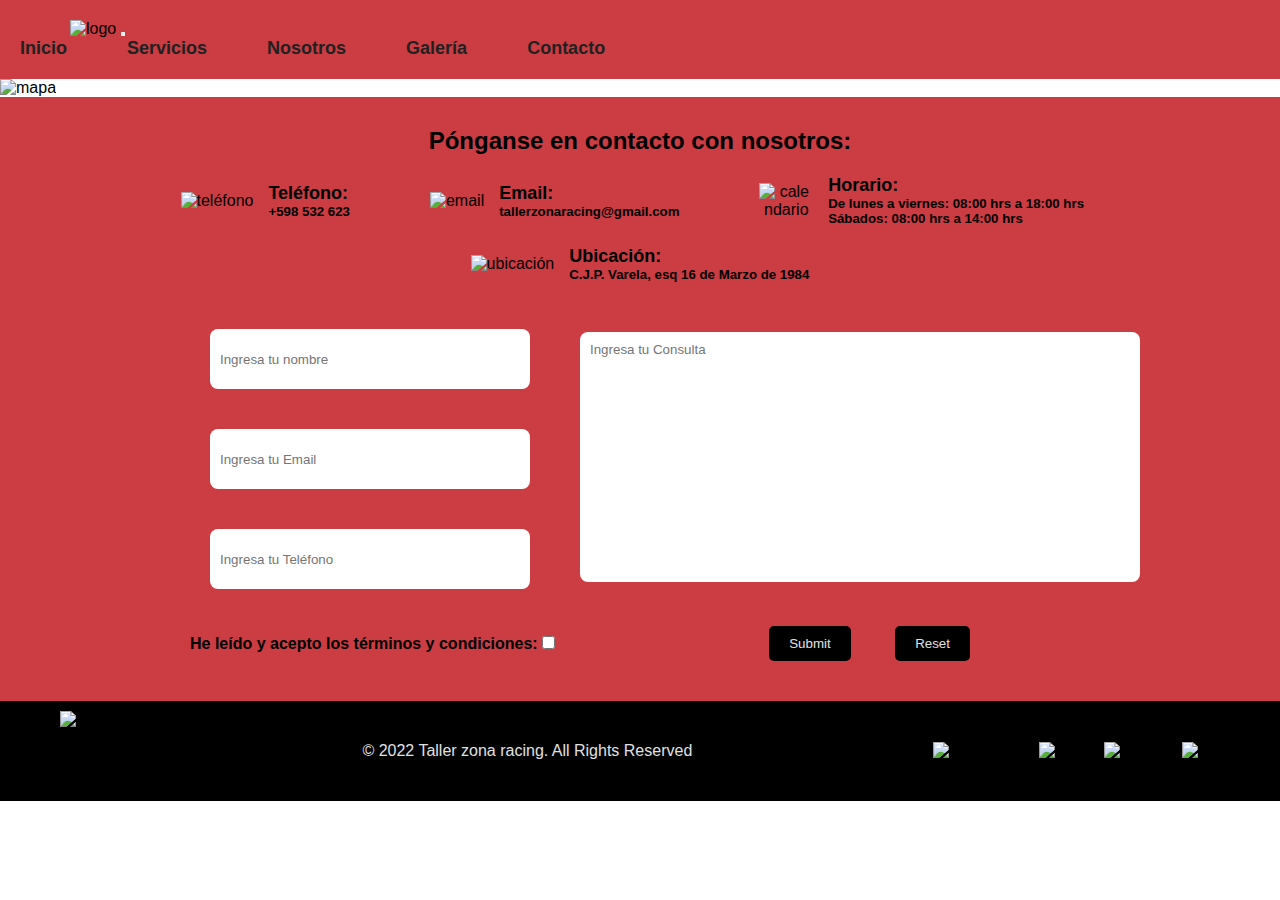
==== pages/contacto.html @ 0b7f2836 "final" ====
<!DOCTYPE html>
<html lang="es">
<head>
    <meta charset="UTF-8">
    <meta http-equiv="X-UA-Compatible" content="IE=edge">
    <meta name="viewport" content="width=device-width, initial-scale=1.0">
    <title>Contacto</title>
    <link rel="icon" href="../images/logo/logo.ico">
    <link href="https://cdn.jsdelivr.net/npm/bootstrap@5.2.0/dist/css/bootstrap.min.css" rel="stylesheet" integrity="sha384-gH2yIJqKdNHPEq0n4Mqa/HGKIhSkIHeL5AyhkYV8i59U5AR6csBvApHHNl/vI1Bx" crossorigin="anonymous">
    <link rel="stylesheet" href="../estilo.css">
</head>
<body>

    <header class="headermas">
        <nav class="navbar navbar-expand-lg">
            <div class="container-fluid">
              <img class="navbar-brand logo" src="../images/logo/logo.png" alt="logo">
              <button class="navbar-toggler" type="button" data-bs-toggle="collapse" data-bs-target="#navbarSupportedContent" aria-controls="navbarSupportedContent" aria-expanded="false" aria-label="Toggle navigation">
                <span class="navbar-toggler-icon"></span>
              </button>
              <div class="collapse navbar-collapse" id="navbarSupportedContent">
                <ul class="navbar-nav me-auto mb-2 mb-lg-0">
                  <li class="nav-item">
                    <a class="nav-link active" aria-current="page" href="../index.html">Inicio</a>
                  </li>
                  <li class="nav-item">
                    <a class="nav-link" href="servicios.html">Servicios</a>
                  </li>
                  <li class="nav-item">
                    <a class="nav-link" href="nosotros.html">Nosotros</a>
                  </li>
                  <li class="nav-item">
                    <a class="nav-link" href="galeria.html">Galería</a>
                  </li>
                  <li class="nav-item">
                    <a class="nav-link" href="contacto.html">Contacto</a>
                  </li>
                </ul>
              </div>
            </div>
          </nav>
    </header>

    <main class="contacto">
        <img src="../images/contacto/Captura 1.png" alt="mapa" class="mapa">

        <div class="todo">
            <h2>Pónganse en contacto con nosotros:</h2>
            
            <div class="cont">
                <div class="item">
                    <img src="../images/contacto/telefono.png" alt="teléfono">
                    <div>
                        <h4>Teléfono:</h4>
                        <h5>+598 532 623</h5>
                    </div>
                </div>
                
                <div class="item">
                    <img src="../images/contacto/email.png" alt="email">
                    <div>
                        <h4>Email:</h4>
                        <h5>tallerzonaracing@gmail.com</h5>
                    </div>
                </div>
                
                <div class="item">
                 <img src="../images/contacto/calendario.png" alt="calendario">
                 <div>
                    <h4>Horario:</h4>
                    <h5>De lunes a viernes: 08:00 hrs a 18:00 hrs
                        Sábados: 08:00 hrs a 14:00 hrs
                    </h5>
                 </div>
                </div>
                
                <div class="item">
                    <img src="../images/contacto/ubicacion.png" alt="ubicación">
                    <div>
                        <h4>Ubicación:</h4>
                        <h5>C.J.P. Varela, esq 16 de Marzo de 1984</h5>
                    </div>
                </div>
            </div>
            <form>
                
                <div class="monza">
                    <div class="form-l">
                        
                        <input id=nombre type="text" placeholder="Ingresa tu nombre" required>
                        <input id=email type="email" placeholder="Ingresa tu Email" required>
                        <input id=telefono type="tel" placeholder="Ingresa tu Teléfono" required>
                    </div>
                    <div class="form-r">
                     <textarea id="consulta" placeholder="Ingresa tu Consulta" required></textarea>
                    </div>
                </div>
                <div class="otro">
                    <div>
                        <label for="terminos y condiciones">He leído y acepto los términos y condiciones:</label>
                        <input id="terminos y condiciones" type="checkbox" required>
                    </div>
                    <div>
                        <input type="submit" class="boton">
                        <input type="reset" class="boton">
                    </div>
                </div>
            </form>
        </div>
    </main>

    <footer>
        <img src="../images/logo/logo.png" alt="logo" class="logo">
        <p>© 2022 Taller zona racing. All Rights Reserved</p>
        <div>
            <img src="../images/footer/instagram.png" alt="instagram">
            <img src="../images/footer/web.png" alt="web">
            <img src="../images/footer/twitter.png" alt="twitter">
            <img src="../images/footer/youtube.png" alt="youtube">
        </div>
    </footer>
    <script src="https://cdn.jsdelivr.net/npm/bootstrap@5.2.0/dist/js/bootstrap.bundle.min.js" integrity="sha384-A3rJD856KowSb7dwlZdYEkO39Gagi7vIsF0jrRAoQmDKKtQBHUuLZ9AsSv4jD4Xa" crossorigin="anonymous"></script>
    
</body>
</html>
---- estilo.css ----
/*reset*/ 
*{
    padding: 0;
    margin: 0;
    font-family: Arial, Helvetica, sans-serif;
}
/*reset*/

.logo{
    height: 80px; 
    padding-left: 50px;
}

body{
    display: grid;
    grid-template-areas: 
    "nav"
    "main"
    "footer";
    grid-template-rows: auto 1fr auto;  
}

/*main*/
main{
    grid-area: main;
}
/*main*/

/*header*/
.headermas{
    padding: 20px;
    background: #CB3C43;
}

.headermas nav{
    display: flex;
    align-items: center;
    justify-content: space-between;
    grid-area: nav;
}

.headermas nav ul{
    list-style-type: none;
    display: flex;
    padding-right: 90px;
}

.headermas nav ul li a{
    text-decoration: none;
    color: #212121;
    font-weight: bold;
    margin-right: 60px;
    font-size: 18px;
    position: relative;
 }

.headermas nav ul li a:hover{
    color: unset;
}

 .headermas nav ul li a::after{
    content: "";
    position: absolute;
    display: block;
    width: 0%;
    height: 2px;
    bottom: -5px;
    left: 0px;
    background-color: #000000;
    transition: .2s;
 }

 .headermas nav ul li a:hover::after{
    width: 100%;
 }
 /*header*/

/*footer*/ 
footer{
    padding: 10px;
    background: #000000;
    display: flex;
    align-items: center;
    justify-content: space-between;
    grid-area: footer;
}

footer p{
    color: #E0E0E0;
}

footer img{
    height: 30px;
    padding-right: 15px;
}
/*footer*/

/*Index*/
.mainindex{
    display: grid;
    grid-template-areas: 
    "images images"
    "columna columna1";
    grid-template-columns: 40% auto;
}
.images{
    height: 100%;
    width: 100%;
    grid-area: images;
    object-fit: cover;
}

.columna1{
    grid-area: columna1;
    padding: 80px 0px;
    display: flex;
    align-items: center;
    justify-content: center;
}

.columna1 img{
    width: 100%;
}

.columna{
    grid-area: columna;
    padding: 80px 40px;
}

.claseh3{
    font-size: 70px;
    display: inline-block;
    font-weight: bold;
    line-height: unset;
}

.claseh4{
    font-size: 30px;
    font-weight: normal;
    padding: 20px;
    line-height: unset;
}

.columna h4{
    max-width: 600px;
}

.columna{
    text-align: center;
    display: flex;
    justify-content: center;
    align-items: center;
    flex-direction: column;
}

.columna img{
    height: 300px;
}

.conteedor{
    padding: 80px 40px;
    display: flex;
    flex-wrap: wrap;
    align-items: center;
    justify-content: space-around;
}

.carousel{
    height: calc(100vh - 100px);
}

.carousel-inner{
    height: 100%;
}

.carousel-item{
    height: 100%;
}

.carousel-item img{
    height: 100%;
    object-fit: cover;
}

.carousel-indicators [data-bs-target]{
    border-radius: 50%;
    width: 20px;
    height: 20px;
    margin: 5px 20px;
    background-color: #616161;
}

.carousel-indicators [data-bs-target].active{
    background-color: #CB3C43;
}

.carousel-control-next, .carousel-control-prev{
    color: #FF0000;
}

ul{
    margin: unset;
}

p{
    margin: unset;
}

.navbar-collapse{
    flex-grow: 0;
}

.navbar{
    padding: 0;
}

.nav-link{
    padding: 0;
}
/*Index*/

/*servicios*/
.servicios{
    background-image: url(./images/servicios/servicio.png);
    background-size: cover;
    box-sizing: border-box;
    padding: 20px;
    display: grid;
    grid-area: "";
}

.servicios a{
    color: #FF0000;
    font-size: 20px;
    text-decoration: none; 
}

.servicios a:hover{
    color: #000000;
}

.centro{
    max-width: 700px;
    width: 100%;
    box-sizing: border-box;
    padding: 20px;
    display: flex;
    justify-content: space-between;
    align-items: center;
    background-color: #ffffff44;
    margin: 0 auto;
}

.centro div{
    display: flex;
    justify-content: center;
    align-items: center;
    flex-direction: column;
    margin-right: 20px;
}

.centro p{
    font-size: 20px;
}

.servicios h4{
    font-size: 18px;
    word-break: break-word;
}

.articles{
    width: 100%;
    box-sizing: border-box;
    display: flex;
    justify-content: space-between;
    align-items: center;
    flex-wrap: wrap;
}

.articles article{
    max-width: 700px;
    width: 100%;
    box-sizing: border-box;
    padding: 20px;
    display: flex;
    justify-content: space-between;
    align-items: center;
    background-color: #cb3c4385;
    margin: 20px 20px;
}

.articles article div h4{
    padding: 0;
} 

.articles article div p{
    font-size: 17px;
}

.botonservi{
    background-color: #212121ca;
    border: none;
}
/*servicios*/

/*nosotros*/
.nosotros ul{
    list-style-type: disc;
    font-size: 25px;
}

.nosotros h3{
    font-size: 35px;    
}

#nosotros1{
    width: 90%;
    margin: 0 auto;
}
#nosotros2{
    width: 90%;
    margin: 0 auto;
}

.agrupa{
    justify-content: space-between;
    box-sizing: border-box;
    padding: 50px;
    display: grid;
    grid-template-columns: 1fr 40%;
}

.agrupa ul li{
    margin: 30px;
}

.coder{
    display: flex;
    justify-content: center;
    align-items: center;
    flex-direction: column;
}
/*nosotros*/

/*galeria*/
.galeria{
    background-color: #000000;
}

.galeria article{
    width: calc(100% - 40px);
    height: 350px;
    box-sizing: border-box;
    margin: 35px auto;
    position: relative;
    display: grid;
    grid-template-columns: repeat(4,1fr);
    gap: 20px;
    background-color: #24090c;
}

.galeria article img{
    height: 100%;
    width: 100%;
    object-fit: cover;
}
/*galeria*/

/*contacto*/
.contacto .todo{
    background-color: #CB3C43;
    display: flex;
    justify-content: center;
    align-items: center;
    flex-direction: column;
    text-align: center;
    padding: 30px 20px;
}

.contacto .cont{
    width: 100%;
    margin: 10px auto;
    display: flex;
    justify-content: center;
    align-items: center;
    flex-wrap: wrap;
    flex-direction: unset;
}

.cont .item{
    max-width: 340px;
    margin: 10px 40px;
    display: flex;
    justify-content: center;
    align-items: center;
    flex-direction: unset;
}

.cont .item div{
    text-align: left;
    margin-left: 15px;
}

.cont .item div h4{
    font-size: 18px;
    padding: 0;
    margin: 0;
}

.mapa{
    width: 100%; 
}

.contacto .todo form{
   width: 100%;
   max-width: 900px; 
}

.forms{
    display: flex;
    align-items: center;
    justify-content: center;
}
.monza{
    display: grid;
    grid-template-columns: 40% 1fr;
    width: 100%;
    align-items: center;
}

.monza input{
    width: 300px;
    height: 40px;
    border-radius: 8px;
    border: none;
    outline: none;
    padding: 10px;
    margin: 20px;
}

.monza textarea{
    width: 100%;
    height: 230px;
    border-radius: 8px;
    border: none;
    outline: none;
    padding: 10px;
    margin: 20px;
    resize: none;
}

.contacto label{
  font-weight: bold;  
}

.form-r{
    width: 100%;
    padding: 10px;
}

.boton{
    padding: 10px 20px;
    border-radius: 5px;
    background-color: #000000;
    color: #E0E0E0;
    outline: none;
    border: none;
    margin: 10px 20px;
    cursor: pointer;
}

.boton:active{
    color: #CB3C43;
}

.otro{
    display: flex;
    justify-content: space-between;
    align-items: center;
    max-width: 800px;
    width: 100%;
}
.contacto{
    word-break: break-word;
}
/*contacto*/ 

/*responsive*/
@media screen and (max-width:768px) {
    .logo{
        padding: 0px;
    }
    /*header*/
    header nav{
        display: flex;
        flex-wrap: wrap;
        justify-content: center;
        align-items: center;
    }
    
    header nav ul{
        padding: 0px;
        display: flex;
        flex-wrap: wrap;
        align-items: center;
        justify-content: space-evenly;
    }

    header nav ul li a{
        margin: 0px;
        padding: 10px;
    }
    /*header*/

    /*footer*/
    footer{
        display: flex;
        flex-wrap: wrap;
        align-items: center;
        justify-content: center;
    }
    footer p{
        display: block;
        padding: 10px;
    }
    /*footer*/

    /*index*/
    .mainindex{
        display: flex;
        flex-wrap: wrap;
    }

    .mainindex .columna1{
        padding: 0px;
        margin-bottom: 30px;
    }

    h3{
        font-size: 60px;
    }

    h4{
        font-size: 20px;
    }
    /*index*/

    /*servicios*/
    .servicios div article{
        display: flex;
        flex-wrap: wrap;
        justify-content: space-between;
        align-items: center;
    }

    .servicios .centro{
        display: flex;
        flex-wrap: wrap;
        justify-content: center;
        align-items: center;
        padding: 10px;
    }

    .servicios{
        padding: 10px;
    }
    /*servicios*/

     /*nosotros*/
     .nosotros .agrupa{
        display: flex;
        flex-wrap: wrap;
        justify-content: center;
        align-items: center;
        padding: 30px;
     }
     /*nosotros*/

    /*galeria*/
    .galeria main article{
        display: flex;
        flex-wrap: wrap;
        justify-content: center;
        align-items: center;
        height: auto;
    }
    /*galeria*/

    /*contacto*/
    .contacto *{
        box-sizing: border-box;
    }
    .contacto .todo{
        display: flex;
        flex-wrap: wrap;
        justify-content: center;
        align-items: center;
    }
    .monza{
        display: flex;
        flex-wrap: wrap;
        justify-content: center;
        align-items: center;
        gap: 20px;
    }

    .monza textarea{
        margin: 0;
        padding: 10px;
        width: 100%;
    }
    .otro{
        display: flex;
        flex-wrap: wrap;
        justify-content: center;
        align-items: center;
    }

    .mapa{
        height: 200px;
        object-fit: cover;
    }

    .form-l input{
        margin: 20px 0;
        width: 100%;
        height: 60px;
    }

    .cont .item{
        margin: 10px 0;
    }

    .form-r, .form-l{
        width: 100%;
        padding: 0;
        margin: 0;
    }
    /*contacto*/
}
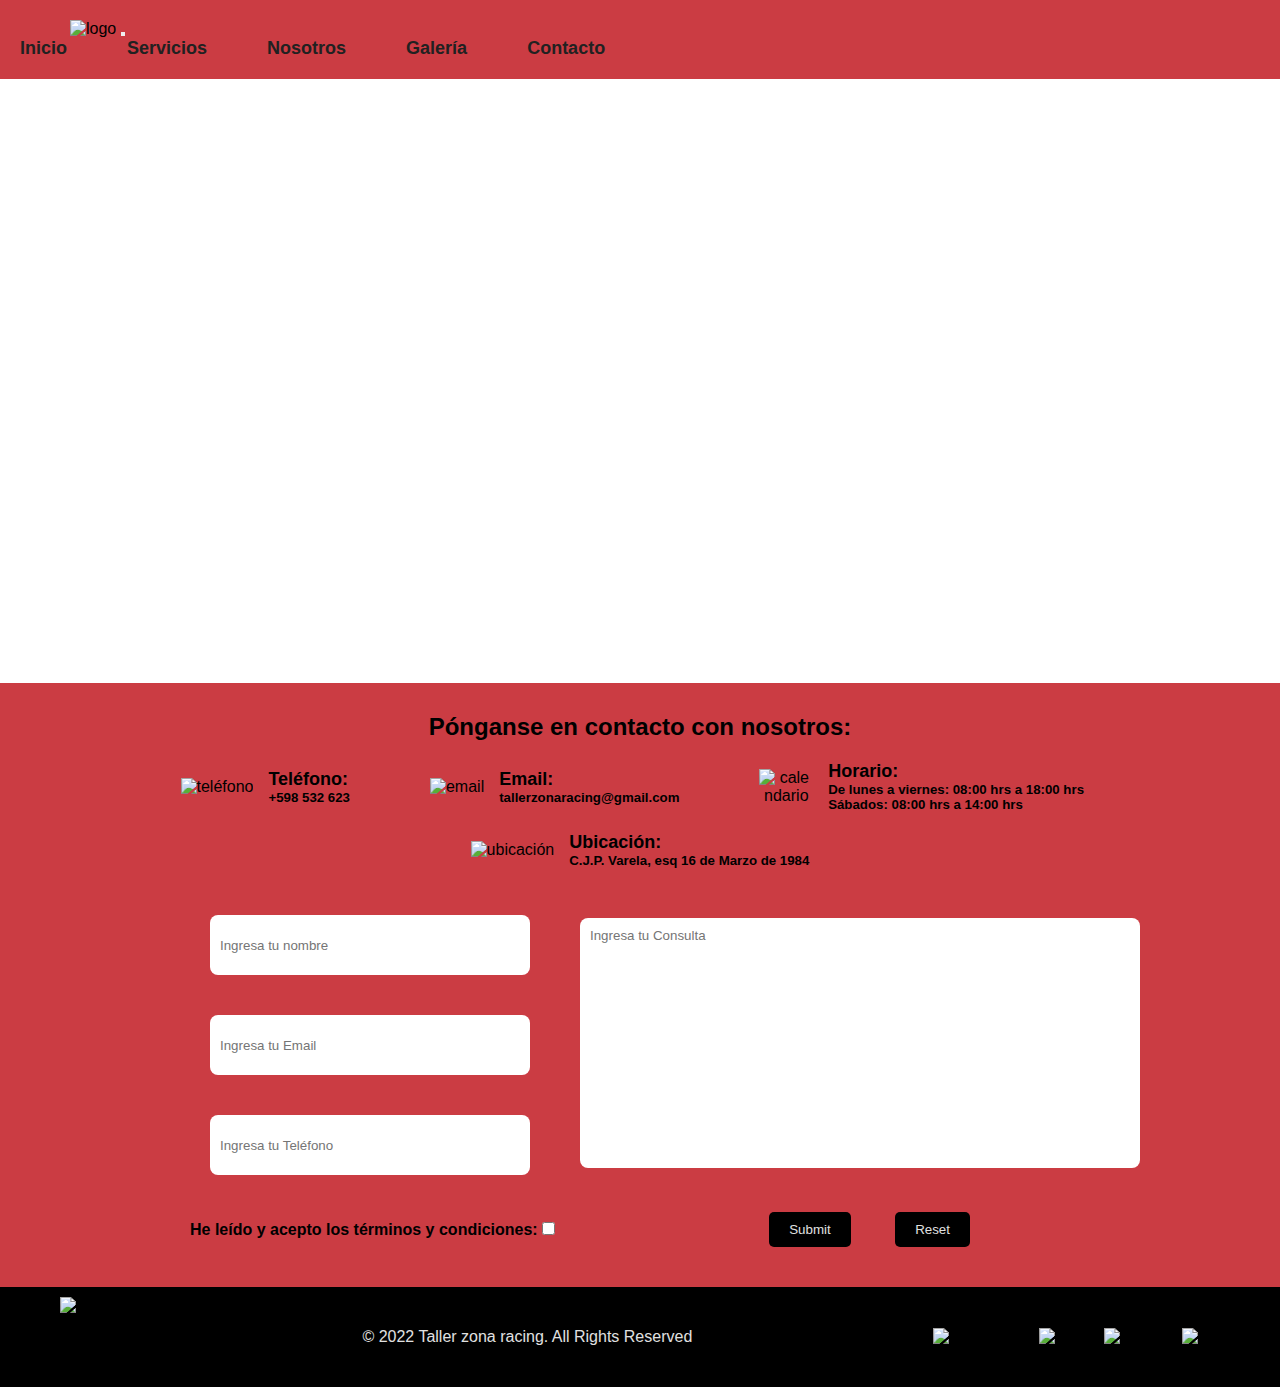
==== commit 85972839: "error" ====
--- a/pages/contacto.html
+++ b/pages/contacto.html
@@ -42,8 +42,8 @@
     </header>
 
     <main class="contacto">
-        <img src="../images/contacto/Captura 1.png" alt="mapa" class="mapa">
 
+        <iframe src="https://www.google.com/maps/embed?pb=!1m14!1m8!1m3!1d1947.5881452003985!2d-55.96485048646836!3d-34.82003373247195!3m2!1i1024!2i768!4f13.1!3m3!1m2!1s0x0%3A0x69ef155a0379a0eb!2sTaller%20Zona%20Racing!5e0!3m2!1ses-419!2suy!4v1661876209263!5m2!1ses-419!2suy" width="100%" height="600" style="border:0;" allowfullscreen="" loading="lazy" referrerpolicy="no-referrer-when-downgrade"></iframe>
         <div class="todo">
             <h2>Pónganse en contacto con nosotros:</h2>
             
--- a/estilo.css
+++ b/estilo.css
@@ -407,10 +407,6 @@
     margin: 0;
 }
 
-.mapa{
-    width: 100%; 
-}
-
 .contacto .todo form{
    width: 100%;
    max-width: 900px; 
@@ -490,6 +486,10 @@
     .logo{
         padding: 0px;
     }
+
+    .h5, h5{
+        font-size: 1.20rem;
+    }
     /*header*/
     header nav{
         display: flex;
@@ -510,6 +510,14 @@
         margin: 0px;
         padding: 10px;
     }
+
+    .headermas nav ul{
+        padding: 0px;
+    }
+
+    .headermas nav ul li a{
+        margin: 10px;
+    }
     /*header*/
 
     /*footer*/
@@ -583,6 +591,10 @@
         justify-content: center;
         align-items: center;
         height: auto;
+    }
+
+    #gallery-popup .modal-img{
+      width: 100%;  
     }
     /*galeria*/
 
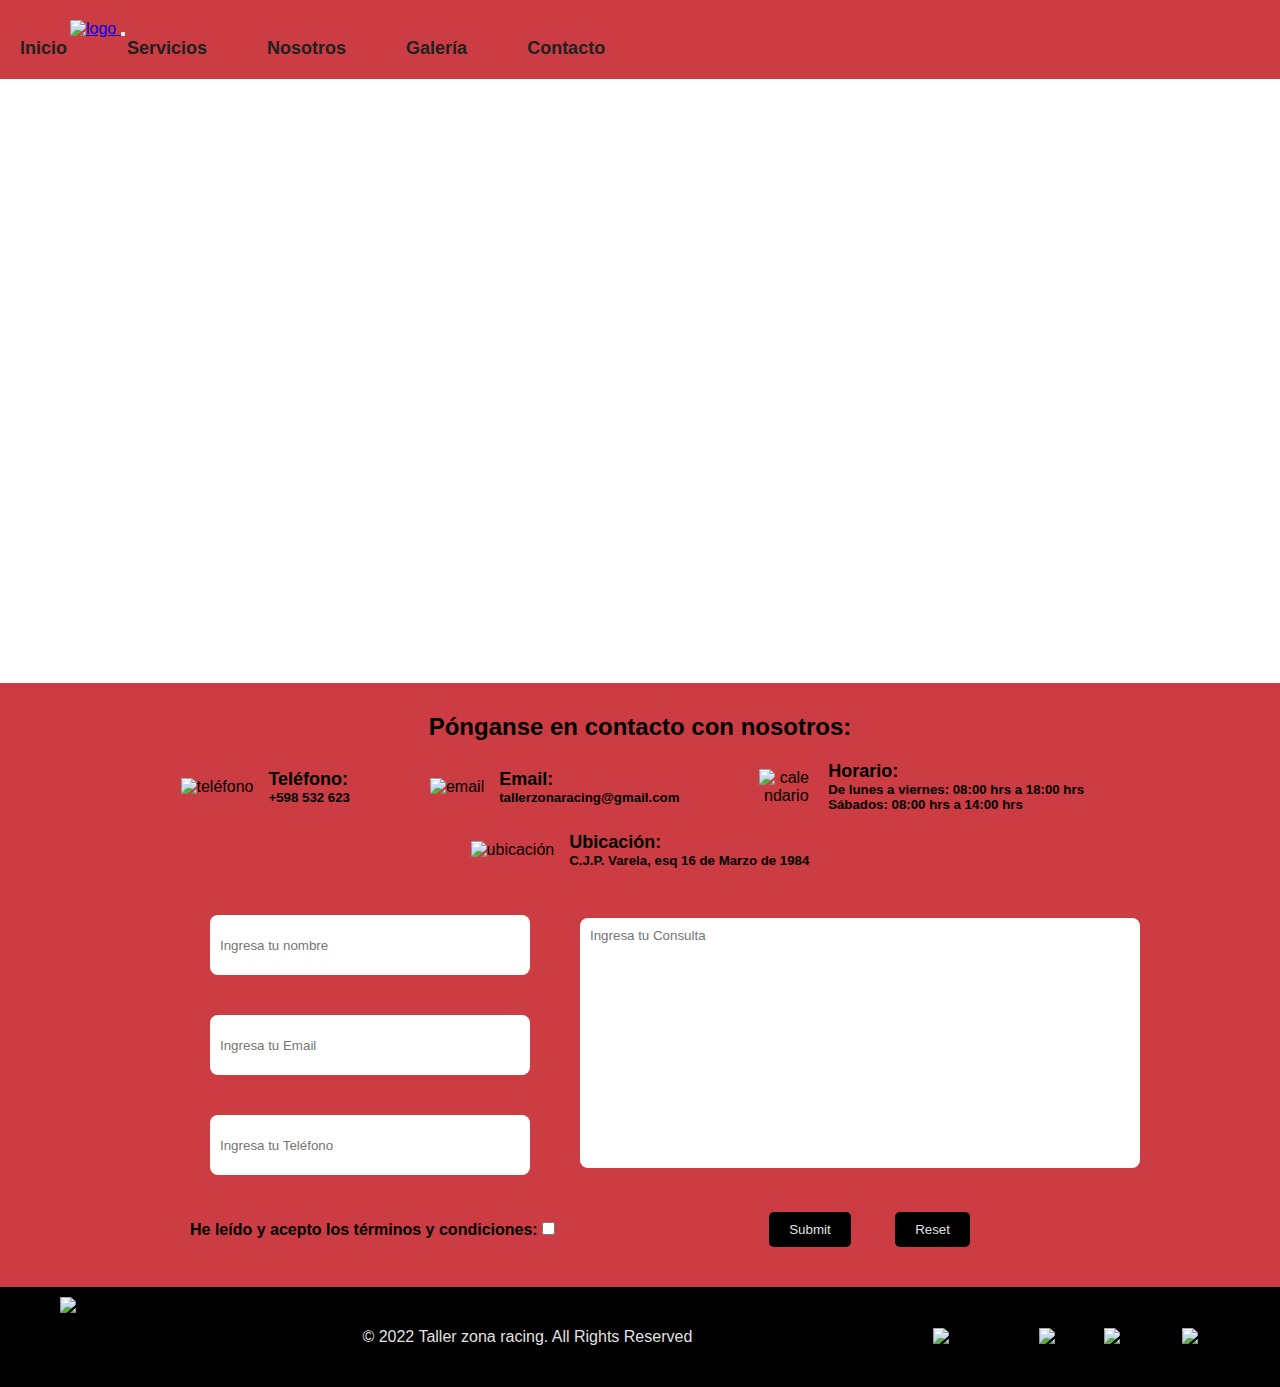
==== commit 948a92c5: "arreglo-navbar-galeria" ====
--- a/pages/contacto.html
+++ b/pages/contacto.html
@@ -1,125 +1,179 @@
 <!DOCTYPE html>
 <html lang="es">
-<head>
-    <meta charset="UTF-8">
-    <meta http-equiv="X-UA-Compatible" content="IE=edge">
-    <meta name="viewport" content="width=device-width, initial-scale=1.0">
+  <head>
+    <meta charset="UTF-8" />
+    <meta http-equiv="X-UA-Compatible" content="IE=edge" />
+    <meta name="viewport" content="width=device-width, initial-scale=1.0" />
     <title>Contacto</title>
-    <link rel="icon" href="../images/logo/logo.ico">
-    <link href="https://cdn.jsdelivr.net/npm/bootstrap@5.2.0/dist/css/bootstrap.min.css" rel="stylesheet" integrity="sha384-gH2yIJqKdNHPEq0n4Mqa/HGKIhSkIHeL5AyhkYV8i59U5AR6csBvApHHNl/vI1Bx" crossorigin="anonymous">
-    <link rel="stylesheet" href="../estilo.css">
-</head>
-<body>
-
+    <link rel="icon" href="../images/logo/logo.ico" />
+    <link
+      href="https://cdn.jsdelivr.net/npm/bootstrap@5.2.0/dist/css/bootstrap.min.css"
+      rel="stylesheet"
+      integrity="sha384-gH2yIJqKdNHPEq0n4Mqa/HGKIhSkIHeL5AyhkYV8i59U5AR6csBvApHHNl/vI1Bx"
+      crossorigin="anonymous"
+    />
+    <link rel="stylesheet" href="../styles/styles.css" />
+  </head>
+  <body>
     <header class="headermas">
-        <nav class="navbar navbar-expand-lg">
-            <div class="container-fluid">
-              <img class="navbar-brand logo" src="../images/logo/logo.png" alt="logo">
-              <button class="navbar-toggler" type="button" data-bs-toggle="collapse" data-bs-target="#navbarSupportedContent" aria-controls="navbarSupportedContent" aria-expanded="false" aria-label="Toggle navigation">
-                <span class="navbar-toggler-icon"></span>
-              </button>
-              <div class="collapse navbar-collapse" id="navbarSupportedContent">
-                <ul class="navbar-nav me-auto mb-2 mb-lg-0">
-                  <li class="nav-item">
-                    <a class="nav-link active" aria-current="page" href="../index.html">Inicio</a>
-                  </li>
-                  <li class="nav-item">
-                    <a class="nav-link" href="servicios.html">Servicios</a>
-                  </li>
-                  <li class="nav-item">
-                    <a class="nav-link" href="nosotros.html">Nosotros</a>
-                  </li>
-                  <li class="nav-item">
-                    <a class="nav-link" href="galeria.html">Galería</a>
-                  </li>
-                  <li class="nav-item">
-                    <a class="nav-link" href="contacto.html">Contacto</a>
-                  </li>
-                </ul>
-              </div>
-            </div>
-          </nav>
+      <nav class="navbar navbar-expand-lg">
+        <div class="container-fluid">
+          <a href="../index.html">
+            <img
+              class="navbar-brand logo"
+              src="../images/logo/logo.png"
+              alt="logo"
+            />
+          </a>
+          <button
+            class="navbar-toggler"
+            type="button"
+            data-bs-toggle="collapse"
+            data-bs-target="#navbarSupportedContent"
+            aria-controls="navbarSupportedContent"
+            aria-expanded="false"
+            aria-label="Toggle navigation"
+          >
+            <span class="navbar-toggler-icon"></span>
+          </button>
+          <div class="collapse navbar-collapse" id="navbarSupportedContent">
+            <ul class="navbar-nav me-auto mb-2 mb-lg-0">
+              <li class="nav-item">
+                <a class="nav-link" href="../index.html">Inicio</a>
+              </li>
+              <li class="nav-item">
+                <a class="nav-link" href="servicios.html">Servicios</a>
+              </li>
+              <li class="nav-item">
+                <a class="nav-link" href="nosotros.html">Nosotros</a>
+              </li>
+              <li class="nav-item">
+                <a class="nav-link" href="galeria.html">Galería</a>
+              </li>
+              <li class="nav-item">
+                <a
+                  class="nav-link active"
+                  aria-current="page"
+                  id="link-inicio"
+                  href="contacto.html"
+                  >Contacto</a
+                >
+              </li>
+            </ul>
+          </div>
+        </div>
+      </nav>
     </header>
 
     <main class="contacto">
+      <iframe
+        src="https://www.google.com/maps/embed?pb=!1m14!1m8!1m3!1d1947.5881452003985!2d-55.96485048646836!3d-34.82003373247195!3m2!1i1024!2i768!4f13.1!3m3!1m2!1s0x0%3A0x69ef155a0379a0eb!2sTaller%20Zona%20Racing!5e0!3m2!1ses-419!2suy!4v1661876209263!5m2!1ses-419!2suy"
+        width="100%"
+        height="600"
+        style="border: 0"
+        allowfullscreen=""
+        loading="lazy"
+        referrerpolicy="no-referrer-when-downgrade"
+      ></iframe>
+      <div class="todo">
+        <h2>Pónganse en contacto con nosotros:</h2>
 
-        <iframe src="https://www.google.com/maps/embed?pb=!1m14!1m8!1m3!1d1947.5881452003985!2d-55.96485048646836!3d-34.82003373247195!3m2!1i1024!2i768!4f13.1!3m3!1m2!1s0x0%3A0x69ef155a0379a0eb!2sTaller%20Zona%20Racing!5e0!3m2!1ses-419!2suy!4v1661876209263!5m2!1ses-419!2suy" width="100%" height="600" style="border:0;" allowfullscreen="" loading="lazy" referrerpolicy="no-referrer-when-downgrade"></iframe>
-        <div class="todo">
-            <h2>Pónganse en contacto con nosotros:</h2>
-            
-            <div class="cont">
-                <div class="item">
-                    <img src="../images/contacto/telefono.png" alt="teléfono">
-                    <div>
-                        <h4>Teléfono:</h4>
-                        <h5>+598 532 623</h5>
-                    </div>
-                </div>
-                
-                <div class="item">
-                    <img src="../images/contacto/email.png" alt="email">
-                    <div>
-                        <h4>Email:</h4>
-                        <h5>tallerzonaracing@gmail.com</h5>
-                    </div>
-                </div>
-                
-                <div class="item">
-                 <img src="../images/contacto/calendario.png" alt="calendario">
-                 <div>
-                    <h4>Horario:</h4>
-                    <h5>De lunes a viernes: 08:00 hrs a 18:00 hrs
-                        Sábados: 08:00 hrs a 14:00 hrs
-                    </h5>
-                 </div>
-                </div>
-                
-                <div class="item">
-                    <img src="../images/contacto/ubicacion.png" alt="ubicación">
-                    <div>
-                        <h4>Ubicación:</h4>
-                        <h5>C.J.P. Varela, esq 16 de Marzo de 1984</h5>
-                    </div>
-                </div>
+        <div class="cont">
+          <div class="item">
+            <img src="../images/contacto/telefono.png" alt="teléfono" />
+            <div>
+              <h4>Teléfono:</h4>
+              <h5>+598 532 623</h5>
             </div>
-            <form>
-                
-                <div class="monza">
-                    <div class="form-l">
-                        
-                        <input id=nombre type="text" placeholder="Ingresa tu nombre" required>
-                        <input id=email type="email" placeholder="Ingresa tu Email" required>
-                        <input id=telefono type="tel" placeholder="Ingresa tu Teléfono" required>
-                    </div>
-                    <div class="form-r">
-                     <textarea id="consulta" placeholder="Ingresa tu Consulta" required></textarea>
-                    </div>
-                </div>
-                <div class="otro">
-                    <div>
-                        <label for="terminos y condiciones">He leído y acepto los términos y condiciones:</label>
-                        <input id="terminos y condiciones" type="checkbox" required>
-                    </div>
-                    <div>
-                        <input type="submit" class="boton">
-                        <input type="reset" class="boton">
-                    </div>
-                </div>
-            </form>
+          </div>
+
+          <div class="item">
+            <img src="../images/contacto/email.png" alt="email" />
+            <div>
+              <h4>Email:</h4>
+              <h5>tallerzonaracing@gmail.com</h5>
+            </div>
+          </div>
+
+          <div class="item">
+            <img src="../images/contacto/calendario.png" alt="calendario" />
+            <div>
+              <h4>Horario:</h4>
+              <h5>
+                De lunes a viernes: 08:00 hrs a 18:00 hrs Sábados: 08:00 hrs a
+                14:00 hrs
+              </h5>
+            </div>
+          </div>
+
+          <div class="item">
+            <img src="../images/contacto/ubicacion.png" alt="ubicación" />
+            <div>
+              <h4>Ubicación:</h4>
+              <h5>C.J.P. Varela, esq 16 de Marzo de 1984</h5>
+            </div>
+          </div>
         </div>
+        <form>
+          <div class="monza">
+            <div class="form-l">
+              <input
+                id="nombre"
+                type="text"
+                placeholder="Ingresa tu nombre"
+                required
+              />
+              <input
+                id="email"
+                type="email"
+                placeholder="Ingresa tu Email"
+                required
+              />
+              <input
+                id="telefono"
+                type="tel"
+                placeholder="Ingresa tu Teléfono"
+                required
+              />
+            </div>
+            <div class="form-r">
+              <textarea
+                id="consulta"
+                placeholder="Ingresa tu Consulta"
+                required
+              ></textarea>
+            </div>
+          </div>
+          <div class="otro">
+            <div>
+              <label for="terminos y condiciones"
+                >He leído y acepto los términos y condiciones:</label
+              >
+              <input id="terminos y condiciones" type="checkbox" required />
+            </div>
+            <div>
+              <input type="submit" class="boton" />
+              <input type="reset" class="boton" />
+            </div>
+          </div>
+        </form>
+      </div>
     </main>
 
     <footer>
-        <img src="../images/logo/logo.png" alt="logo" class="logo">
-        <p>© 2022 Taller zona racing. All Rights Reserved</p>
-        <div>
-            <img src="../images/footer/instagram.png" alt="instagram">
-            <img src="../images/footer/web.png" alt="web">
-            <img src="../images/footer/twitter.png" alt="twitter">
-            <img src="../images/footer/youtube.png" alt="youtube">
-        </div>
+      <img src="../images/logo/logo.png" alt="logo" class="logo" />
+      <p>© 2022 Taller zona racing. All Rights Reserved</p>
+      <div>
+        <img src="../images/footer/instagram.png" alt="instagram" />
+        <img src="../images/footer/web.png" alt="web" />
+        <img src="../images/footer/twitter.png" alt="twitter" />
+        <img src="../images/footer/youtube.png" alt="youtube" />
+      </div>
     </footer>
-    <script src="https://cdn.jsdelivr.net/npm/bootstrap@5.2.0/dist/js/bootstrap.bundle.min.js" integrity="sha384-A3rJD856KowSb7dwlZdYEkO39Gagi7vIsF0jrRAoQmDKKtQBHUuLZ9AsSv4jD4Xa" crossorigin="anonymous"></script>
-    
-</body>
-</html>+    <script
+      src="https://cdn.jsdelivr.net/npm/bootstrap@5.2.0/dist/js/bootstrap.bundle.min.js"
+      integrity="sha384-A3rJD856KowSb7dwlZdYEkO39Gagi7vIsF0jrRAoQmDKKtQBHUuLZ9AsSv4jD4Xa"
+      crossorigin="anonymous"
+    ></script>
+  </body>
+</html>
--- a/styles/styles.css
+++ b/styles/styles.css
@@ -0,0 +1,595 @@
+.headermas {
+  padding: 20px;
+  background: #CB3C43;
+}
+.headermas nav {
+  display: flex;
+  align-items: center;
+  justify-content: space-between;
+  grid-area: nav;
+}
+.headermas nav ul {
+  list-style-type: none;
+  display: flex;
+  padding-right: 90px;
+}
+.headermas nav ul li a {
+  text-decoration: none;
+  color: #212121;
+  font-weight: bold;
+  margin-right: 60px;
+  font-size: 18px;
+  position: relative;
+}
+.headermas nav ul li a:hover {
+  color: unset;
+}
+.headermas nav ul li a:hover::after {
+  width: 100%;
+}
+.headermas nav ul li a::after {
+  content: "";
+  position: absolute;
+  display: block;
+  width: 0%;
+  height: 2px;
+  bottom: -5px;
+  left: 0px;
+  background-color: #000000;
+  transition: 0.2s;
+}
+
+.navbar-collapse {
+  flex-grow: 0;
+}
+
+.navbar {
+  padding: 0;
+}
+
+.nav-link {
+  padding: 0;
+}
+
+footer {
+  padding: 10px;
+  background: #000000;
+  display: flex;
+  align-items: center;
+  justify-content: space-between;
+  grid-area: footer;
+}
+footer p {
+  color: #E0E0E0;
+}
+footer img {
+  height: 30px;
+  padding-right: 15px;
+}
+
+.mainindex {
+  display: grid;
+  grid-template-areas: "images images" "columna columna1";
+  grid-template-columns: 40% auto;
+}
+
+.images {
+  height: 100%;
+  width: 100%;
+  grid-area: images;
+  -o-object-fit: cover;
+     object-fit: cover;
+}
+
+.columna1 {
+  grid-area: columna1;
+  padding: 80px 0px;
+  display: flex;
+  align-items: center;
+  justify-content: center;
+}
+.columna1 img {
+  width: 100%;
+}
+
+.columna {
+  grid-area: columna;
+  padding: 80px 40px;
+  text-align: center;
+  display: flex;
+  justify-content: center;
+  align-items: center;
+  flex-direction: column;
+}
+.columna h4 {
+  max-width: 600px;
+}
+.columna img {
+  height: 300px;
+}
+
+.claseh3 {
+  font-size: 70px;
+  display: inline-block;
+  font-weight: bold;
+  line-height: unset;
+}
+
+.claseh4 {
+  font-size: 30px;
+  font-weight: normal;
+  padding: 20px;
+  line-height: unset;
+}
+
+.conteedor {
+  padding: 80px 40px;
+  display: flex;
+  flex-wrap: wrap;
+  align-items: center;
+  justify-content: space-around;
+}
+
+.carousel {
+  height: calc(100vh - 100px);
+}
+
+.carousel-inner {
+  height: 100%;
+}
+
+.carousel-item {
+  height: 100%;
+}
+.carousel-item img {
+  height: 100%;
+  -o-object-fit: cover;
+     object-fit: cover;
+}
+
+.carousel-indicators [data-bs-target] {
+  border-radius: 50%;
+  width: 20px;
+  height: 20px;
+  margin: 5px 20px;
+  background-color: #616161;
+}
+
+.carousel-indicators [data-bs-target].active {
+  background-color: #CB3C43;
+}
+
+.carousel-control-next, .carousel-control-prev {
+  color: #FF0000;
+}
+
+.servicios {
+  background-image: url(../images/servicios/servicio.png);
+  background-size: cover;
+  box-sizing: border-box;
+  padding: 20px;
+  display: grid;
+  grid-area: "";
+}
+.servicios a {
+  color: #FF0000;
+  font-size: 20px;
+  text-decoration: none;
+}
+.servicios a:hover {
+  color: #000000;
+}
+
+.centro {
+  max-width: 700px;
+  width: 100%;
+  box-sizing: border-box;
+  padding: 20px;
+  display: flex;
+  justify-content: space-between;
+  align-items: center;
+  background-color: rgba(255, 255, 255, 0.2666666667);
+  margin: 0 auto;
+}
+.centro div {
+  display: flex;
+  justify-content: center;
+  align-items: center;
+  flex-direction: column;
+  margin-right: 20px;
+}
+.centro p {
+  font-size: 20px;
+}
+.centro h4 {
+  font-size: 18px;
+  word-break: break-word;
+}
+
+.articles {
+  width: 100%;
+  box-sizing: border-box;
+  display: flex;
+  justify-content: space-between;
+  align-items: center;
+  flex-wrap: wrap;
+}
+.articles article {
+  max-width: 700px;
+  width: 100%;
+  box-sizing: border-box;
+  padding: 20px;
+  display: flex;
+  justify-content: space-between;
+  align-items: center;
+  background-color: rgba(203, 60, 67, 0.5215686275);
+  margin: 20px 20px;
+  word-break: break-word;
+}
+.articles article div h4 {
+  padding: 0;
+}
+.articles article div p {
+  font-size: 17px;
+}
+
+.botonservi {
+  background-color: rgba(33, 33, 33, 0.7921568627);
+  border: none;
+}
+
+.nosotros ul {
+  list-style-type: disc;
+  font-size: 25px;
+}
+
+.nosotros h3 {
+  font-size: 35px;
+}
+
+#nosotros1 {
+  width: 90%;
+  margin: 0 auto;
+}
+
+#nosotros2 {
+  width: 90%;
+  margin: 0 auto;
+}
+
+.agrupa {
+  justify-content: space-between;
+  box-sizing: border-box;
+  padding: 50px;
+  display: grid;
+  grid-template-columns: 1fr 40%;
+}
+.agrupa ul li {
+  margin: 30px;
+}
+
+.coder {
+  display: flex;
+  justify-content: center;
+  align-items: center;
+  flex-direction: column;
+}
+
+.galeria {
+  background-color: #000000;
+}
+.galeria article {
+  width: calc(100% - 40px);
+  height: 350px;
+  box-sizing: border-box;
+  margin: 35px auto;
+  position: relative;
+  display: grid;
+  grid-template-columns: repeat(4, 1fr);
+  gap: 20px;
+  background-color: #24090c;
+}
+.galeria article img {
+  height: 100%;
+  width: 100%;
+  -o-object-fit: cover;
+     object-fit: cover;
+}
+
+#gallery-popup .modal-img {
+  width: 100%;
+}
+
+.gallery-item {
+  cursor: pointer;
+}
+
+.contacto {
+  word-break: break-word;
+}
+.contacto .todo {
+  background-color: #CB3C43;
+  display: flex;
+  justify-content: center;
+  align-items: center;
+  flex-direction: column;
+  text-align: center;
+  padding: 30px 20px;
+}
+.contacto .todo form {
+  width: 100%;
+  max-width: 900px;
+}
+.contacto label {
+  font-weight: bold;
+}
+.contacto .cont {
+  width: 100%;
+  margin: 10px auto;
+  display: flex;
+  justify-content: center;
+  align-items: center;
+  flex-wrap: wrap;
+  flex-direction: unset;
+}
+.contacto .cont .item {
+  max-width: 340px;
+  margin: 10px 40px;
+  display: flex;
+  justify-content: center;
+  align-items: center;
+  flex-direction: unset;
+}
+.contacto .cont .item div {
+  text-align: left;
+  margin-left: 15px;
+}
+.contacto .cont .item div h4 {
+  font-size: 18px;
+  padding: 0;
+  margin: 0;
+}
+
+.forms {
+  display: flex;
+  align-items: center;
+  justify-content: center;
+}
+
+.monza {
+  display: grid;
+  grid-template-columns: 40% 1fr;
+  width: 100%;
+  align-items: center;
+}
+.monza input {
+  width: 300px;
+  height: 40px;
+  border-radius: 8px;
+  border: none;
+  outline: none;
+  padding: 10px;
+  margin: 20px;
+}
+.monza textarea {
+  width: 100%;
+  height: 230px;
+  border-radius: 8px;
+  border: none;
+  outline: none;
+  padding: 10px;
+  margin: 20px;
+  resize: none;
+}
+
+.form-r {
+  width: 100%;
+  padding: 10px;
+}
+
+.boton {
+  padding: 10px 20px;
+  border-radius: 5px;
+  background-color: #000000;
+  color: #E0E0E0;
+  outline: none;
+  border: none;
+  margin: 10px 20px;
+  cursor: pointer;
+}
+.boton:active {
+  color: #CB3C43;
+}
+
+.otro {
+  display: flex;
+  justify-content: space-between;
+  align-items: center;
+  max-width: 800px;
+  width: 100%;
+}
+
+@media screen and (max-width: 768px) {
+  .logo {
+    padding: 0px;
+  }
+  .h5, h5 {
+    font-size: 1.2rem;
+  }
+  /*header*/
+  header nav {
+    display: flex;
+    flex-wrap: wrap;
+    justify-content: center;
+    align-items: center;
+  }
+  header nav ul {
+    padding: 0px;
+    display: flex;
+    flex-wrap: wrap;
+    align-items: center;
+    justify-content: space-evenly;
+  }
+  header nav ul li a {
+    margin: 0px;
+    padding: 10px;
+  }
+  .headermas nav ul {
+    padding: 0px;
+  }
+  .headermas nav ul li a {
+    margin: 10px;
+  }
+  .headermas nav ul li a:active {
+    color: #E0E0E0;
+  }
+  .headermas nav ul li a::after {
+    display: none;
+  }
+  #link-inicio {
+    color: #000000;
+  }
+  /*header*/
+  /*footer*/
+  footer {
+    display: flex;
+    flex-wrap: wrap;
+    align-items: center;
+    justify-content: center;
+  }
+  footer p {
+    display: block;
+    padding: 10px;
+  }
+  /*footer*/
+  /*index*/
+  .mainindex {
+    display: flex;
+    flex-wrap: wrap;
+  }
+  .mainindex .columna1 {
+    padding: 0px;
+    margin-bottom: 30px;
+  }
+  h3 {
+    font-size: 60px;
+  }
+  h4 {
+    font-size: 20px;
+  }
+  /*index*/
+  /*servicios*/
+  .servicios {
+    padding: 10px;
+  }
+  .servicios .centro {
+    display: flex;
+    flex-wrap: wrap;
+    justify-content: center;
+    align-items: center;
+    padding: 10px;
+  }
+  .servicios div article {
+    display: flex;
+    flex-wrap: wrap;
+    justify-content: space-between;
+    align-items: center;
+  }
+  /*servicios*/
+  /*nosotros*/
+  .nosotros .agrupa {
+    display: flex;
+    flex-wrap: wrap;
+    justify-content: center;
+    align-items: center;
+    padding: 30px;
+  }
+  /*nosotros*/
+  /*galeria*/
+  .galeria main article {
+    display: flex;
+    flex-wrap: wrap;
+    justify-content: center;
+    align-items: center;
+    height: auto;
+  }
+  #gallery-popup .modal-img {
+    width: 100%;
+  }
+  /*galeria*/
+  /*contacto*/
+  .contacto * {
+    box-sizing: border-box;
+  }
+  .contacto * .todo {
+    display: flex;
+    flex-wrap: wrap;
+    justify-content: center;
+    align-items: center;
+  }
+  .monza {
+    display: flex;
+    flex-wrap: wrap;
+    justify-content: center;
+    align-items: center;
+    gap: 20px;
+  }
+  .monza textarea {
+    margin: 0;
+    padding: 10px;
+    width: 100%;
+  }
+  .otro {
+    display: flex;
+    flex-wrap: wrap;
+    justify-content: center;
+    align-items: center;
+  }
+  .mapa {
+    height: 200px;
+    -o-object-fit: cover;
+       object-fit: cover;
+  }
+  .form-l input {
+    margin: 20px 0;
+    width: 100%;
+    height: 60px;
+  }
+  .cont .item {
+    margin: 10px 0;
+  }
+  .form-r, .form-l {
+    width: 100%;
+    padding: 0;
+    margin: 0;
+  }
+  /*contacto*/
+}
+* {
+  padding: 0;
+  margin: 0;
+  font-family: Arial, Helvetica, sans-serif;
+}
+
+.logo {
+  height: 80px;
+  padding-left: 50px;
+}
+
+body {
+  display: grid;
+  grid-template-areas: "nav" "main" "footer";
+  grid-template-rows: auto 1fr auto;
+}
+
+main {
+  grid-area: main;
+}
+
+ul {
+  margin: unset;
+}
+
+p {
+  margin: unset;
+}/*# sourceMappingURL=styles.css.map */